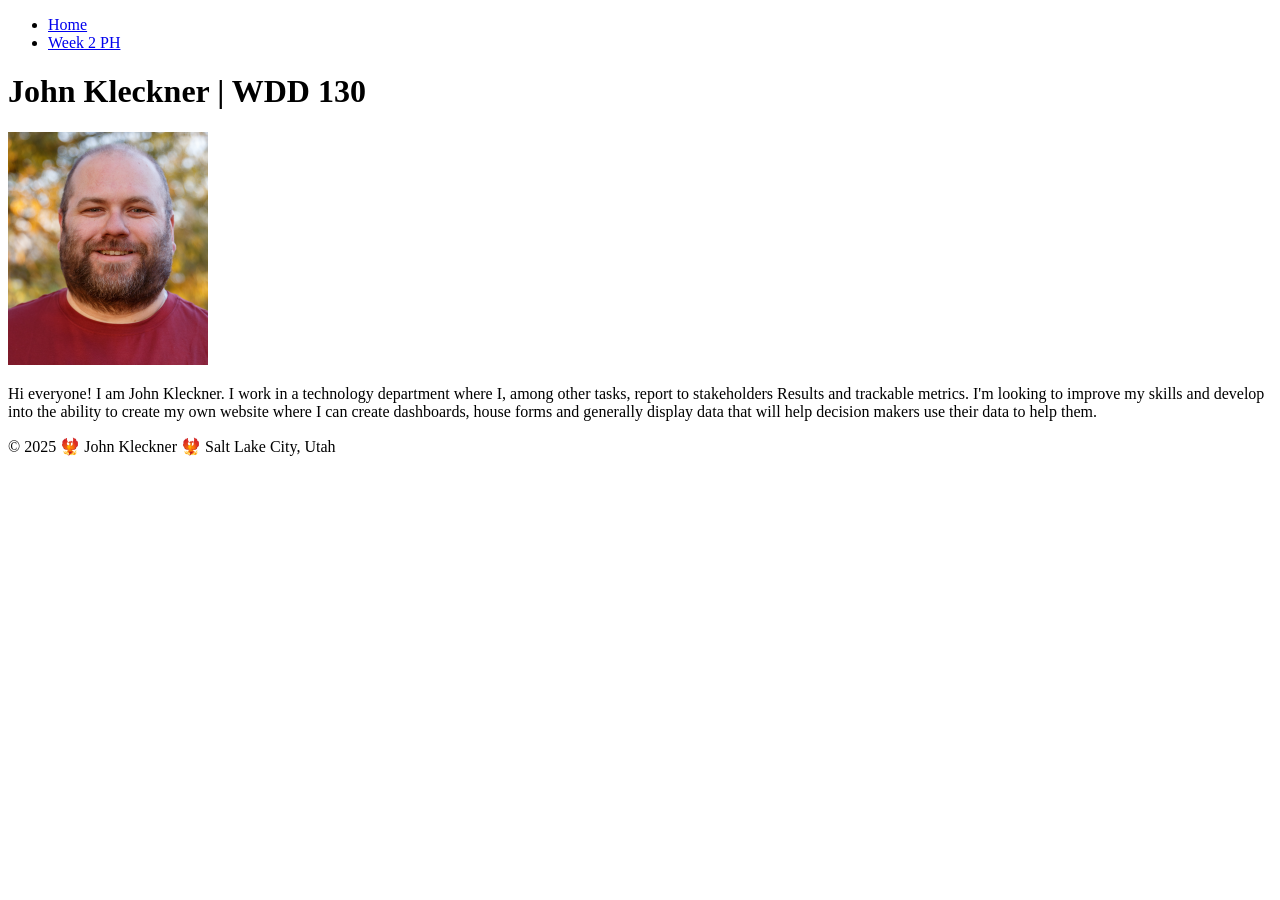
==== index.html @ 87259501 "restarting assignments" ====
<!DOCTYPE html>
<html lang="en-US">
    <head>
        <!--Title for the website-->
        <title>John Kleckner | WDD 130 Website</title>

        <!--Meta Tags for the website-->
        <meta charset="utf-8">
        <meta name="viewport" content="width=device-width, initial-scale=1.0">
        <meta name="keywords" content="WDD 130, John Kleckner, Web Development, HTML, CSS, JavaScript">
        <meta name="author" content="John Kleckner">
        <meta name="description" content="This is an example page to demonstrate usage of metadata on web pages.">

        <!--files that affect the website (bootstrap or CSS or Javascript)-->
        <!--<link rel="stylesheet" href="css/main.css">-->

    </head>
    <body>
        <header>
            <nav>
                <ul>
                    <li><a href="#">Home</a></li>
                    <li><a href="#">Week 2 PH</a></li>
                </ul>
            </nav>
            <h1>John Kleckner | WDD 130</h1>
        </header>
        <main>
            <aside>
                <img src="images/profile.png" class="profile" alt="John Kleckner">
            </aside>
            <section>
                <p>Hi everyone! I am John Kleckner. I work in a technology department where I, among other tasks, report to stakeholders Results and trackable metrics. I'm looking to improve my skills and develop into the ability to create my own website where I can create dashboards, house forms and generally display data that will help decision makers use their data to help them.</p>
            </section>

        </main>
        <footer>
            <p>&copy; 2025 🐦‍🔥 John Kleckner 🐦‍🔥 Salt Lake City, Utah</p>
        </footer>
    </body>
</html>
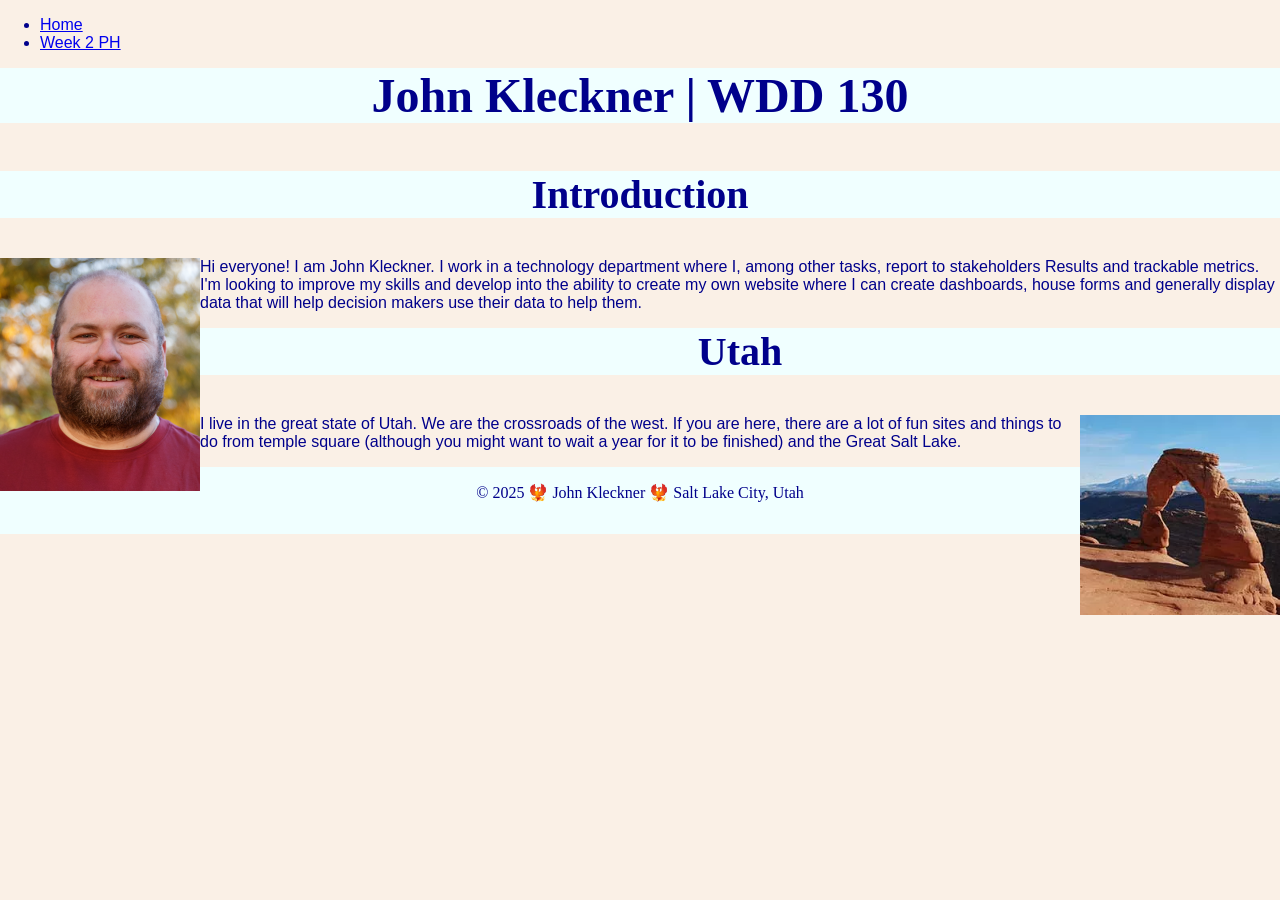
==== commit 8d5cab9c: "updating page for week 2" ====
--- a/index.html
+++ b/index.html
@@ -12,7 +12,7 @@
         <meta name="description" content="This is an example page to demonstrate usage of metadata on web pages.">
 
         <!--files that affect the website (bootstrap or CSS or Javascript)-->
-        <!--<link rel="stylesheet" href="css/main.css">-->
+        <link rel="stylesheet" href="css/main.css">
 
     </head>
     <body>
@@ -26,13 +26,24 @@
             <h1>John Kleckner | WDD 130</h1>
         </header>
         <main>
-            <aside>
-                <img src="images/profile.png" class="profile" alt="John Kleckner">
-            </aside>
-            <section>
-                <p>Hi everyone! I am John Kleckner. I work in a technology department where I, among other tasks, report to stakeholders Results and trackable metrics. I'm looking to improve my skills and develop into the ability to create my own website where I can create dashboards, house forms and generally display data that will help decision makers use their data to help them.</p>
-            </section>
-
+            <h2>Introduction</h2>
+            <div id="Introduction">
+                <aside>
+                    <img src="images/profile.png" id="profile" alt="John Kleckner">
+                </aside>
+                <article>
+                    <p>Hi everyone! I am John Kleckner. I work in a technology department where I, among other tasks, report to stakeholders Results and trackable metrics. I'm looking to improve my skills and develop into the ability to create my own website where I can create dashboards, house forms and generally display data that will help decision makers use their data to help them.</p>
+                </article>
+            </div>
+            <h2>Utah</h2>
+            <div id="State">
+                <aside>
+                    <img src="images/delicate3.webp" id="statepic" alt="Delicate Arch">
+                </aside>
+                <article>
+                    <p>I live in the great state of Utah. We are the crossroads of the west. If you are here, there are a lot of fun sites and things to do from temple square (although you might want to wait a year for it to be finished) and the Great Salt Lake.</p>
+                </article>
+            </div>
         </main>
         <footer>
             <p>&copy; 2025 🐦‍🔥 John Kleckner 🐦‍🔥 Salt Lake City, Utah</p>
--- a/css/main.css
+++ b/css/main.css
@@ -0,0 +1,67 @@
+body {
+    background-color: linen;
+    color: darkblue;
+    font-family: Arial, sans-serif;
+    font-size: 12pt;
+    margin: 0;
+    padding: 0;
+}
+
+h1 {
+    background-color: azure;
+    color: darkblue;
+    font-family: 'Times New Roman', Times, serif;
+    font-size: 36pt;
+    margin: 0 0 1em;
+    text-align: center;
+}
+
+h2 {
+    background-color: azure;
+    color: darkblue;
+    font-family: 'Times New Roman', Times, serif;
+    font-size: 30pt;
+    margin: 0 0 1em;
+    text-align: center;
+}
+
+p {
+    margin: 0 0 1em;
+}
+
+footer {
+    background-color: azure;
+    color: darkblue;
+    font-family: 'Times New Roman', Times, serif;
+    font-size: 12pt;
+    margin: 0;
+    padding: 1em 0;
+    text-align: center;
+}
+
+#profile {
+    float: left;
+    width: 200px;
+    height: auto;
+}
+
+#statepic {
+    float: right;
+    width: 200px;
+    height: auto;
+}
+
+
+
+
+
+
+
+
+
+
+
+
+
+
+
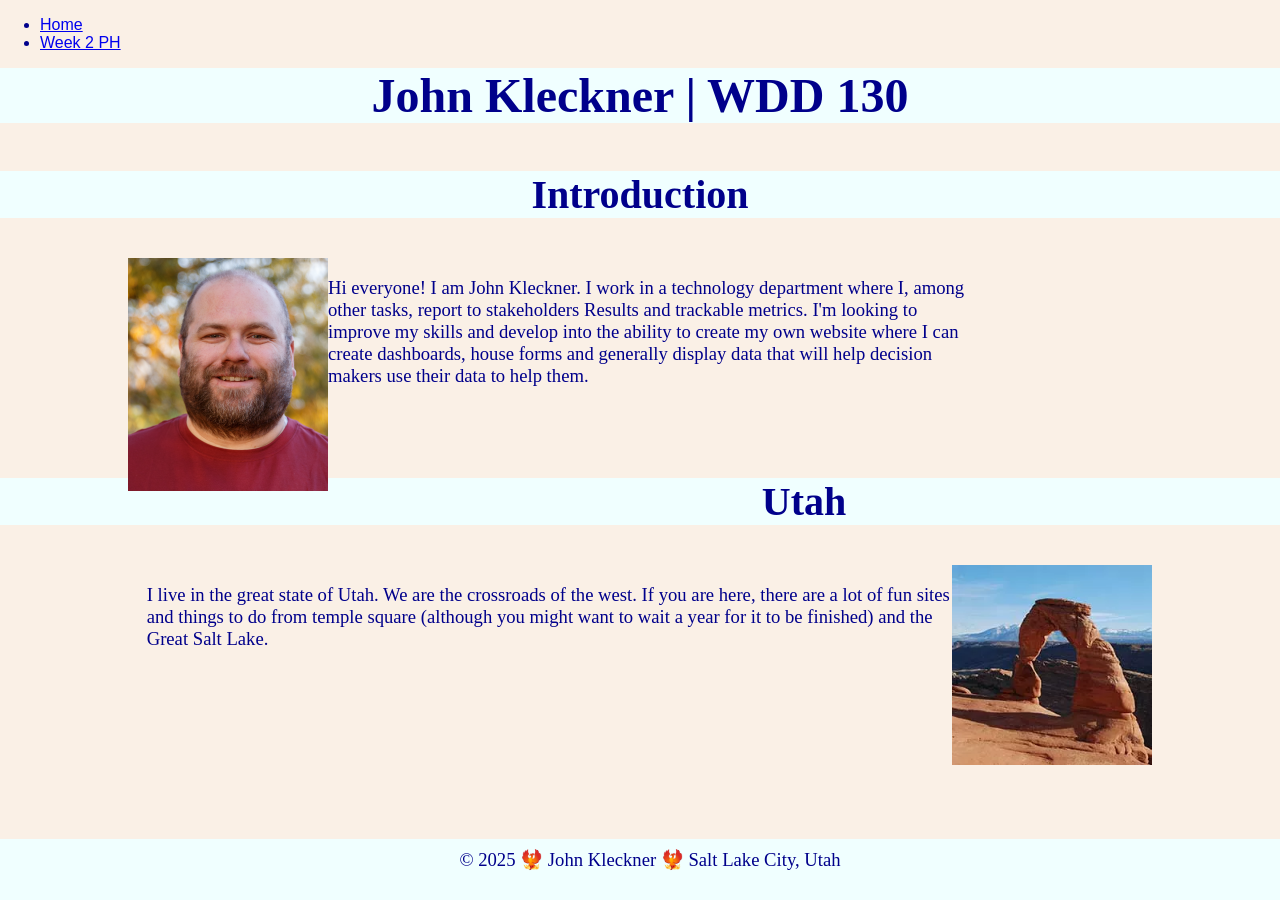
==== commit 789fdabe: "final week 2" ====
--- a/index.html
+++ b/index.html
@@ -32,7 +32,8 @@
                     <img src="images/profile.png" id="profile" alt="John Kleckner">
                 </aside>
                 <article>
-                    <p>Hi everyone! I am John Kleckner. I work in a technology department where I, among other tasks, report to stakeholders Results and trackable metrics. I'm looking to improve my skills and develop into the ability to create my own website where I can create dashboards, house forms and generally display data that will help decision makers use their data to help them.</p>
+                    <p class="introduction">Hi everyone! I am John Kleckner. I work in a technology department where I, among other tasks, report to stakeholders Results and trackable metrics. I'm looking to improve my skills and develop into the ability to create my own website where I can create dashboards, house forms and generally display data that will help decision makers use their data to help them.</p>
+                    <br><br><br>
                 </article>
             </div>
             <h2>Utah</h2>
@@ -41,7 +42,8 @@
                     <img src="images/delicate3.webp" id="statepic" alt="Delicate Arch">
                 </aside>
                 <article>
-                    <p>I live in the great state of Utah. We are the crossroads of the west. If you are here, there are a lot of fun sites and things to do from temple square (although you might want to wait a year for it to be finished) and the Great Salt Lake.</p>
+                    <p class="stateinfo">I live in the great state of Utah. We are the crossroads of the west. If you are here, there are a lot of fun sites and things to do from temple square (although you might want to wait a year for it to be finished) and the Great Salt Lake.</p>
+                    <br><br><br>
                 </article>
             </div>
         </main>
--- a/css/main.css
+++ b/css/main.css
@@ -5,6 +5,12 @@
     font-size: 12pt;
     margin: 0;
     padding: 0;
+}
+
+div {
+    margin: 0 auto;
+    width: 80%;
+    height: auto;
 }
 
 h1 {
@@ -30,13 +36,23 @@
 }
 
 footer {
+    position:absolute;
+    bottom: 0;
+    width: 100%;
     background-color: azure;
     color: darkblue;
     font-family: 'Times New Roman', Times, serif;
-    font-size: 12pt;
-    margin: 0;
-    padding: 1em 0;
+    font-size: 14pt;
+    margin: 20px 0 0;
+    padding: 10px;
     text-align: center;
+}
+
+main img {
+    display: block;
+    margin: 0 auto;
+    width: 200px;
+    height: auto;
 }
 
 #profile {
@@ -48,7 +64,23 @@
 #statepic {
     float: right;
     width: 200px;
-    height: auto;
+    height: 200px;
+}
+
+.introduction {
+    color: darkblue;
+    font-family: 'Times New Roman', Times, serif;
+    font-size: 14pt;
+    padding: 1em;
+    width: 80%;
+}
+
+.stateinfo {
+    color: darkblue;
+    font-family: 'Times New Roman', Times, serif;
+    font-size: 14pt;
+    padding: 1em;
+    width: 80%;
 }
 
 
@@ -63,5 +95,3 @@
 
 
 
-
-
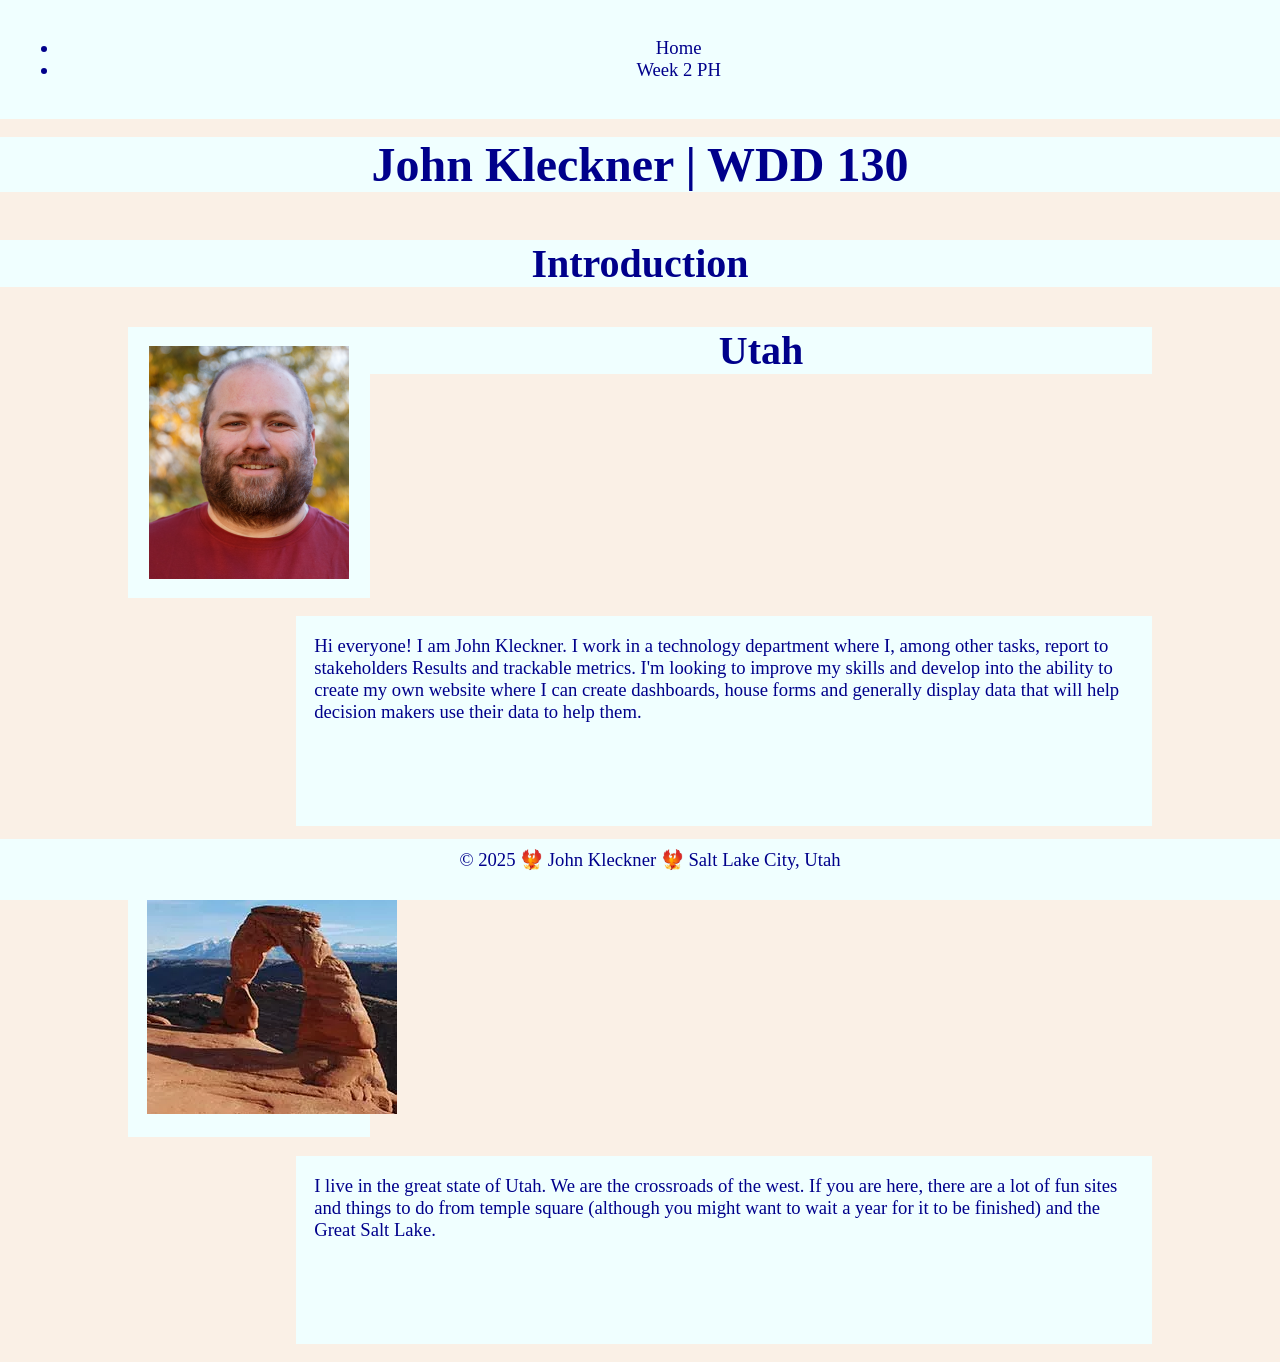
==== commit 98af068b: "last update" ====
--- a/index.html
+++ b/index.html
@@ -29,24 +29,24 @@
             <h2>Introduction</h2>
             <div id="Introduction">
                 <aside>
-                    <img src="images/profile.png" id="profile" alt="John Kleckner">
+                    <img src="images/profile.png" alt="John Kleckner">
                 </aside>
                 <article>
-                    <p class="introduction">Hi everyone! I am John Kleckner. I work in a technology department where I, among other tasks, report to stakeholders Results and trackable metrics. I'm looking to improve my skills and develop into the ability to create my own website where I can create dashboards, house forms and generally display data that will help decision makers use their data to help them.</p>
-                    <br><br><br>
-                </article>
-            </div>
-            <h2>Utah</h2>
-            <div id="State">
-                <aside>
-                    <img src="images/delicate3.webp" id="statepic" alt="Delicate Arch">
-                </aside>
-                <article>
-                    <p class="stateinfo">I live in the great state of Utah. We are the crossroads of the west. If you are here, there are a lot of fun sites and things to do from temple square (although you might want to wait a year for it to be finished) and the Great Salt Lake.</p>
+                    <p>Hi everyone! I am John Kleckner. I work in a technology department where I, among other tasks, report to stakeholders Results and trackable metrics. I'm looking to improve my skills and develop into the ability to create my own website where I can create dashboards, house forms and generally display data that will help decision makers use their data to help them.</p>
                     <br><br><br>
                 </article>
             </div>
         </main>
+        <div>
+            <h2>Utah</h2>
+            <aside>
+                <img src="images/delicate3.webp" alt="Delicate Arch">
+            </aside>
+            <article>
+                <p>I live in the great state of Utah. We are the crossroads of the west. If you are here, there are a lot of fun sites and things to do from temple square (although you might want to wait a year for it to be finished) and the Great Salt Lake.</p>
+                <br><br><br>
+            </article>
+        </div>
         <footer>
             <p>&copy; 2025 🐦‍🔥 John Kleckner 🐦‍🔥 Salt Lake City, Utah</p>
         </footer>
--- a/css/main.css
+++ b/css/main.css
@@ -11,6 +11,28 @@
     margin: 0 auto;
     width: 80%;
     height: auto;
+}
+
+aside {
+    background-color: azure;
+    color: darkblue;
+    font-family: 'Times New Roman', Times, serif;
+    font-size: 14pt;
+    margin: 0 0 1em;
+    padding: 1em;
+    width: 20%;
+    float: left;
+}
+
+article {
+    background-color: azure;
+    color: darkblue;
+    font-family: 'Times New Roman', Times, serif;
+    font-size: 14pt;
+    margin: 0 0 1em;
+    padding: 1em;
+    width: 80%;
+    float: right;
 }
 
 h1 {
@@ -55,32 +77,20 @@
     height: auto;
 }
 
-#profile {
-    float: left;
-    width: 200px;
-    height: auto;
-}
-
-#statepic {
-    float: right;
-    width: 200px;
-    height: 200px;
-}
-
-.introduction {
+nav {
+    background-color: azure;
     color: darkblue;
     font-family: 'Times New Roman', Times, serif;
     font-size: 14pt;
+    margin: 0 0 1em;
     padding: 1em;
-    width: 80%;
+    width: 100%;
+    text-align: center;
 }
 
-.stateinfo {
+nav a {
     color: darkblue;
-    font-family: 'Times New Roman', Times, serif;
-    font-size: 14pt;
-    padding: 1em;
-    width: 80%;
+    text-decoration: none;
 }
 
 
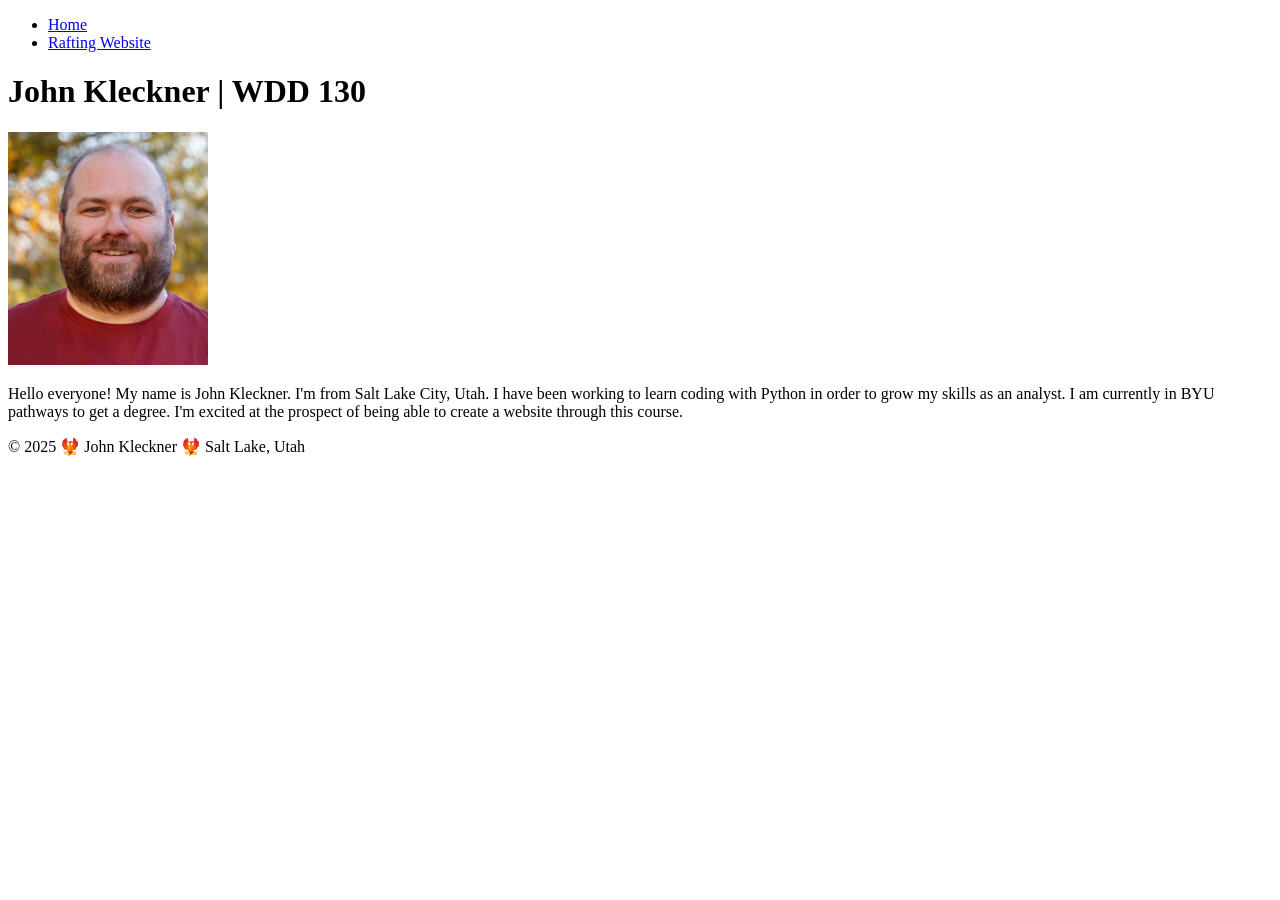
==== commit 054b5b78: "Initial Push Getting my initial push for my class." ====
--- a/index.html
+++ b/index.html
@@ -1,54 +1,37 @@
 <!DOCTYPE html>
 <html lang="en-US">
-    <head>
-        <!--Title for the website-->
-        <title>John Kleckner | WDD 130 Website</title>
+<head>
+    <!--meta tags-->
+    <meta charset="UTF-8">
+    <meta name="viewport" content="width=device-width, initial-scale=1.0">
 
-        <!--Meta Tags for the website-->
-        <meta charset="utf-8">
-        <meta name="viewport" content="width=device-width, initial-scale=1.0">
-        <meta name="keywords" content="WDD 130, John Kleckner, Web Development, HTML, CSS, JavaScript">
-        <meta name="author" content="John Kleckner">
-        <meta name="description" content="This is an example page to demonstrate usage of metadata on web pages.">
+    <!-- Page title -->
+    <title>John Kleckner | WDD 130</title>
 
-        <!--files that affect the website (bootstrap or CSS or Javascript)-->
-        <link rel="stylesheet" href="css/main.css">
+    <!--css and js links-->
+    <link rel="stylesheet" href="css/styles.css">
 
-    </head>
-    <body>
-        <header>
-            <nav>
-                <ul>
-                    <li><a href="#">Home</a></li>
-                    <li><a href="#">Week 2 PH</a></li>
-                </ul>
-            </nav>
-            <h1>John Kleckner | WDD 130</h1>
-        </header>
-        <main>
-            <h2>Introduction</h2>
-            <div id="Introduction">
-                <aside>
-                    <img src="images/profile.png" alt="John Kleckner">
-                </aside>
-                <article>
-                    <p>Hi everyone! I am John Kleckner. I work in a technology department where I, among other tasks, report to stakeholders Results and trackable metrics. I'm looking to improve my skills and develop into the ability to create my own website where I can create dashboards, house forms and generally display data that will help decision makers use their data to help them.</p>
-                    <br><br><br>
-                </article>
-            </div>
-        </main>
-        <div>
-            <h2>Utah</h2>
-            <aside>
-                <img src="images/delicate3.webp" alt="Delicate Arch">
-            </aside>
-            <article>
-                <p>I live in the great state of Utah. We are the crossroads of the west. If you are here, there are a lot of fun sites and things to do from temple square (although you might want to wait a year for it to be finished) and the Great Salt Lake.</p>
-                <br><br><br>
-            </article>
-        </div>
-        <footer>
-            <p>&copy; 2025 🐦‍🔥 John Kleckner 🐦‍🔥 Salt Lake City, Utah</p>
-        </footer>
-    </body>
+</head>
+<body>
+    <header>
+        <nav>
+            <ul>
+                <li><a href="index.html">Home</a></li>
+                <li><a href="#">Rafting Website</a></li>
+            </ul>
+        </nav>
+        
+    </header>
+
+    <main>
+        <h1>John Kleckner | WDD 130</h1>
+        <img src="images/profile.png" alt="Hello, my name is John Kleckner" width="200">
+        <p>Hello everyone! My name is John Kleckner. I'm from Salt Lake City, Utah. I have been working to learn coding with Python in order to grow my skills as an analyst. I am currently in BYU pathways to get a degree. I'm excited at the prospect of being able to create a website through this course.</p>
+    </main>
+
+    <footer>
+        <p>&copy; 2025 🐦‍🔥 John Kleckner 🐦‍🔥 Salt Lake, Utah</p>
+    </footer>
+
+</body>
 </html>
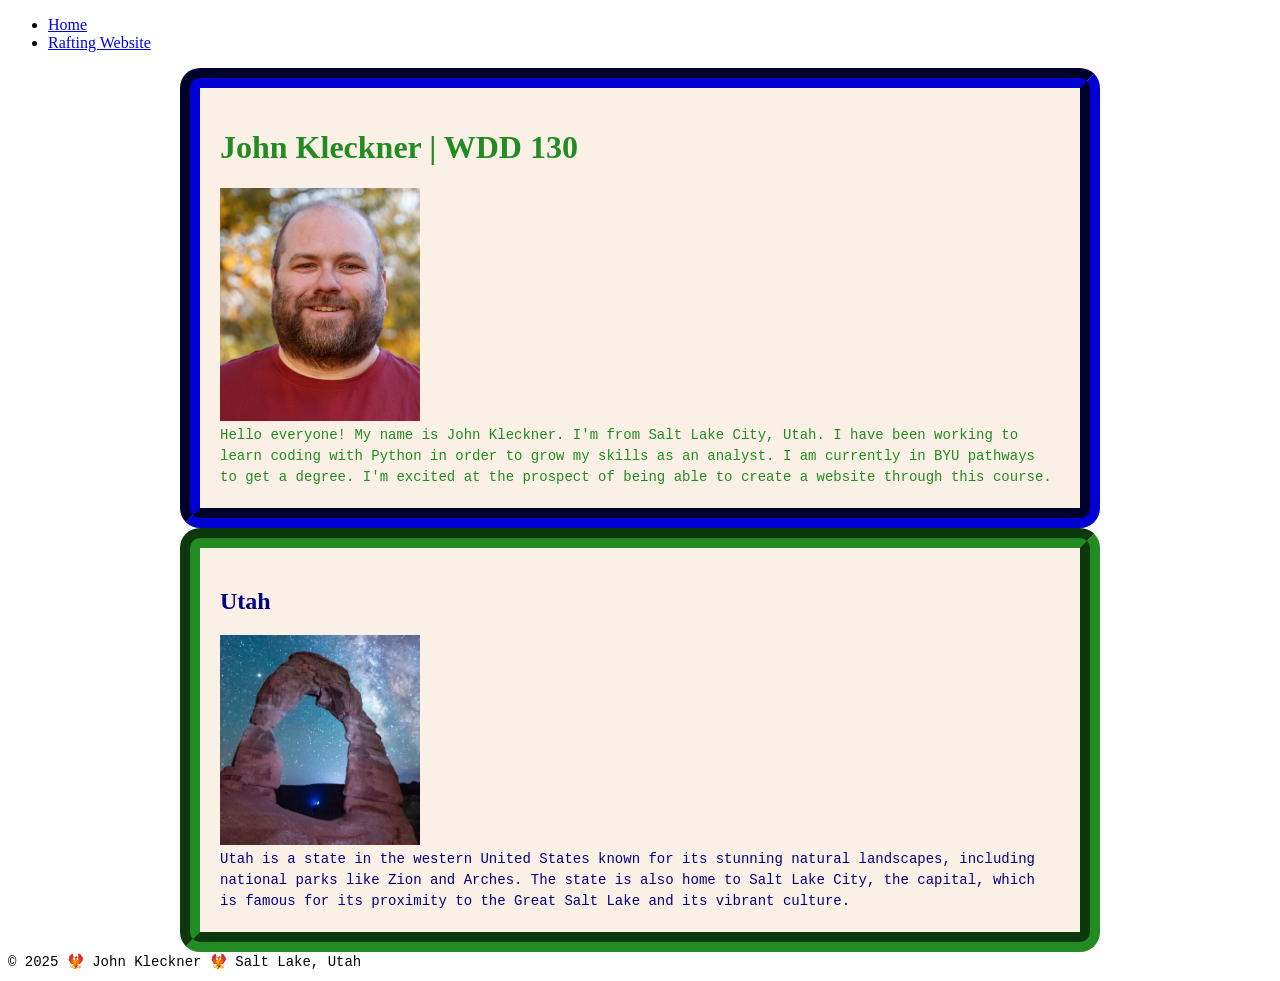
==== commit 02f9a2bc: "week 2 update" ====
--- a/index.html
+++ b/index.html
@@ -4,6 +4,9 @@
     <!--meta tags-->
     <meta charset="UTF-8">
     <meta name="viewport" content="width=device-width, initial-scale=1.0">
+    <meta name="author" content="John Kleckner">
+    <meta name="description" content="This is my class website for WDD 130. testing and building a website by practicing HTML and CSS.">
+    <meta name="keywords" content="HTML, CSS, WDD 130, John Kleckner, BYU Pathways">
 
     <!-- Page title -->
     <title>John Kleckner | WDD 130</title>
@@ -29,6 +32,12 @@
         <p>Hello everyone! My name is John Kleckner. I'm from Salt Lake City, Utah. I have been working to learn coding with Python in order to grow my skills as an analyst. I am currently in BYU pathways to get a degree. I'm excited at the prospect of being able to create a website through this course.</p>
     </main>
 
+    <aside>
+        <h2>Utah</h2>
+        <img src="images/Delicate-Arch-Utah.jpg" alt="the Delicate Arche in Utah!" width="200" height=auto>
+        <p>Utah is a state in the western United States known for its stunning natural landscapes, including national parks like Zion and Arches. The state is also home to Salt Lake City, the capital, which is famous for its proximity to the Great Salt Lake and its vibrant culture.</p>
+    </aside>
+
     <footer>
         <p>&copy; 2025 🐦‍🔥 John Kleckner 🐦‍🔥 Salt Lake, Utah</p>
     </footer>
--- a/css/styles.css
+++ b/css/styles.css
@@ -0,0 +1,49 @@
+main {
+    max-width: 840px;
+    margin: 0 auto;
+    padding: 20px;
+    border: groove 20px navy;
+    background-color: linen;
+    border-radius: 20px;
+    padding: 20px;
+    color:forestgreen;
+}
+
+aside {
+    background-color: linen;
+    max-width: 840px;
+    margin: 0 auto;
+    padding: 20px;
+    background-color: linen;
+    border: groove 20px forestgreen;
+    border-radius: 20px;
+    padding: 20px;
+    color:navy;
+}
+
+main.img {
+    max-width: 200px;
+    height: 300px;
+    display: block;
+    margin: 0 auto;
+    padding: 20px;
+}
+
+
+aside.img {
+    max-width: 200px;
+    height: auto;
+    display: block;
+    margin: 0 auto;
+    padding: 20px;
+}
+
+p {
+    font-size: 14px;
+    font-family: 'Courier New', Courier, monospace;
+    line-height: 1.5em;
+    padding:0%;
+    margin:0%;
+}
+
+
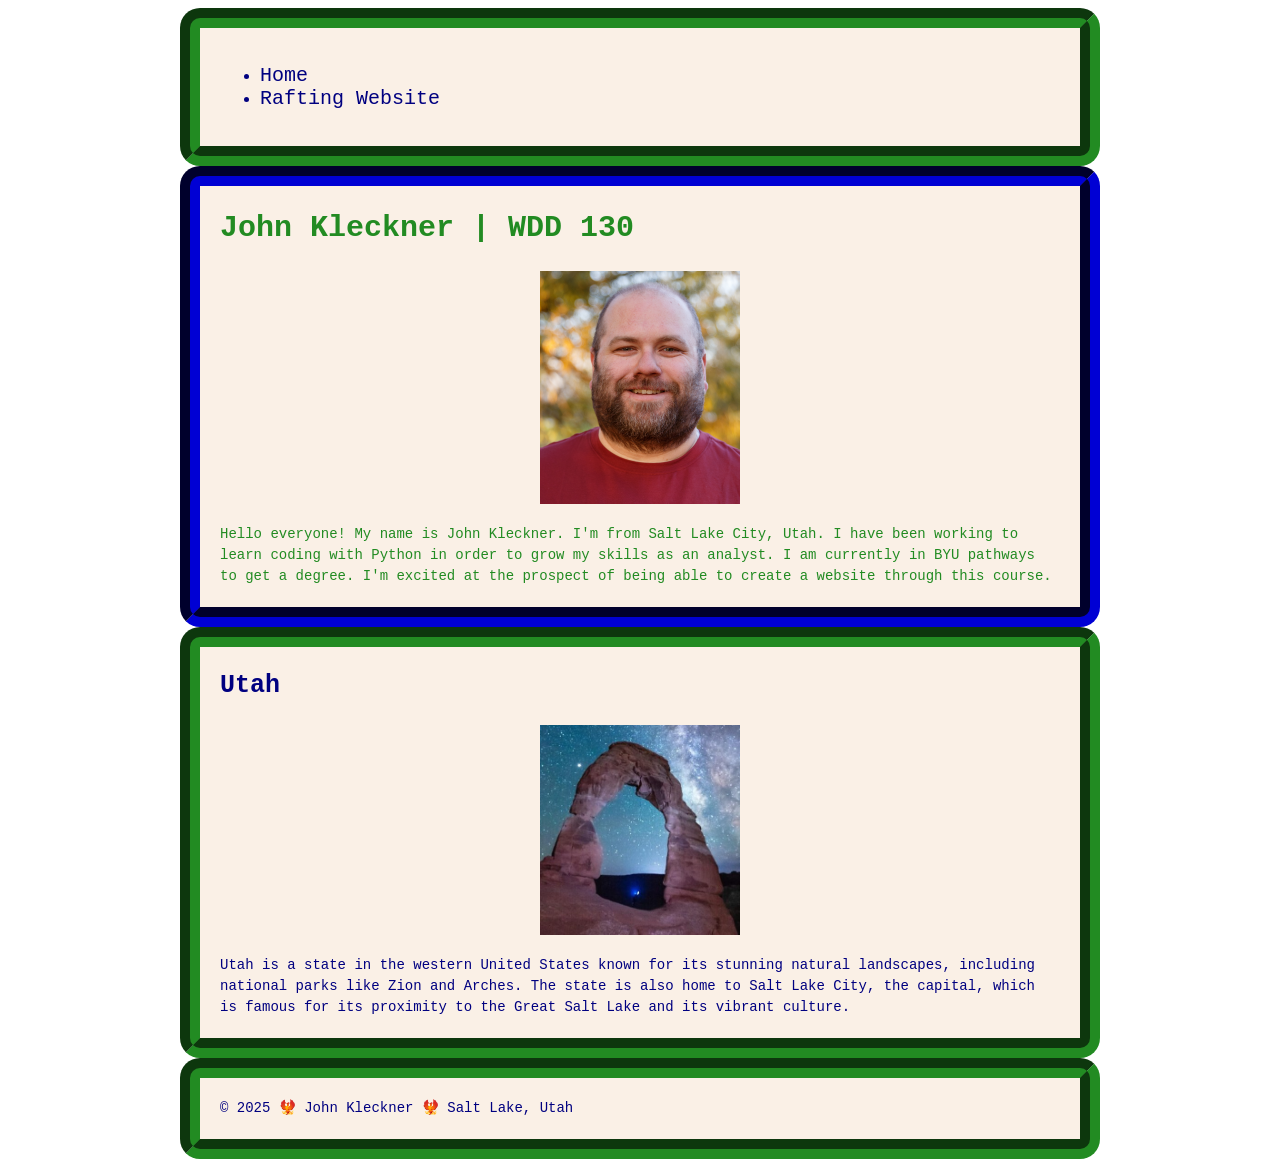
==== commit f02a0241: "week2 second push" ====
--- a/index.html
+++ b/index.html
@@ -28,13 +28,13 @@
 
     <main>
         <h1>John Kleckner | WDD 130</h1>
-        <img src="images/profile.png" alt="Hello, my name is John Kleckner" width="200">
+        <img src="images/profile.png" id="profile" alt="Hello, my name is John Kleckner">
         <p>Hello everyone! My name is John Kleckner. I'm from Salt Lake City, Utah. I have been working to learn coding with Python in order to grow my skills as an analyst. I am currently in BYU pathways to get a degree. I'm excited at the prospect of being able to create a website through this course.</p>
     </main>
 
     <aside>
         <h2>Utah</h2>
-        <img src="images/Delicate-Arch-Utah.jpg" alt="the Delicate Arche in Utah!" width="200" height=auto>
+        <img src="images/Delicate-Arch-Utah.jpg" id="arches" alt="the Delicate Arche in Utah!">
         <p>Utah is a state in the western United States known for its stunning natural landscapes, including national parks like Zion and Arches. The state is also home to Salt Lake City, the capital, which is famous for its proximity to the Great Salt Lake and its vibrant culture.</p>
     </aside>
 
--- a/css/styles.css
+++ b/css/styles.css
@@ -21,16 +21,54 @@
     color:navy;
 }
 
-main.img {
-    max-width: 200px;
-    height: 300px;
-    display: block;
+nav {
+    background-color: linen;
+    max-width: 840px;
     margin: 0 auto;
     padding: 20px;
+    background-color: linen;
+    border: groove 20px forestgreen;
+    border-radius: 20px;
+    padding: 20px;
+    color:navy;
 }
 
+nav a {
+    color: navy;
+    text-decoration: none;
+    font-size: 20px;
+    font-family: 'Courier New', Courier, monospace;
+}   
 
-aside.img {
+h1 {
+    font-size: 30px;
+    font-family: 'Courier New', Courier, monospace;
+    line-height: 1.5em;
+    padding:0;
+    margin:0%;
+}
+
+h2 {
+    font-size: 25px;
+    font-family: 'Courier New', Courier, monospace;
+    line-height: 1.5em;
+    padding:0;
+    margin:0%;
+}
+
+footer {
+    background-color: linen;
+    max-width: 840px;
+    margin: 0 auto;
+    padding: 20px;
+    background-color: linen;
+    border: groove 20px forestgreen;
+    border-radius: 20px;
+    padding: 20px;
+    color:navy;
+}
+
+img {
     max-width: 200px;
     height: auto;
     display: block;
@@ -42,8 +80,18 @@
     font-size: 14px;
     font-family: 'Courier New', Courier, monospace;
     line-height: 1.5em;
-    padding:0%;
+    padding:0;
     margin:0%;
 }
 
+aside img {
+    max-width: 200px;
+    height: auto;
+    display: block;
+    margin: 0 auto;
+    padding: 20px;
+}
 
+
+
+
